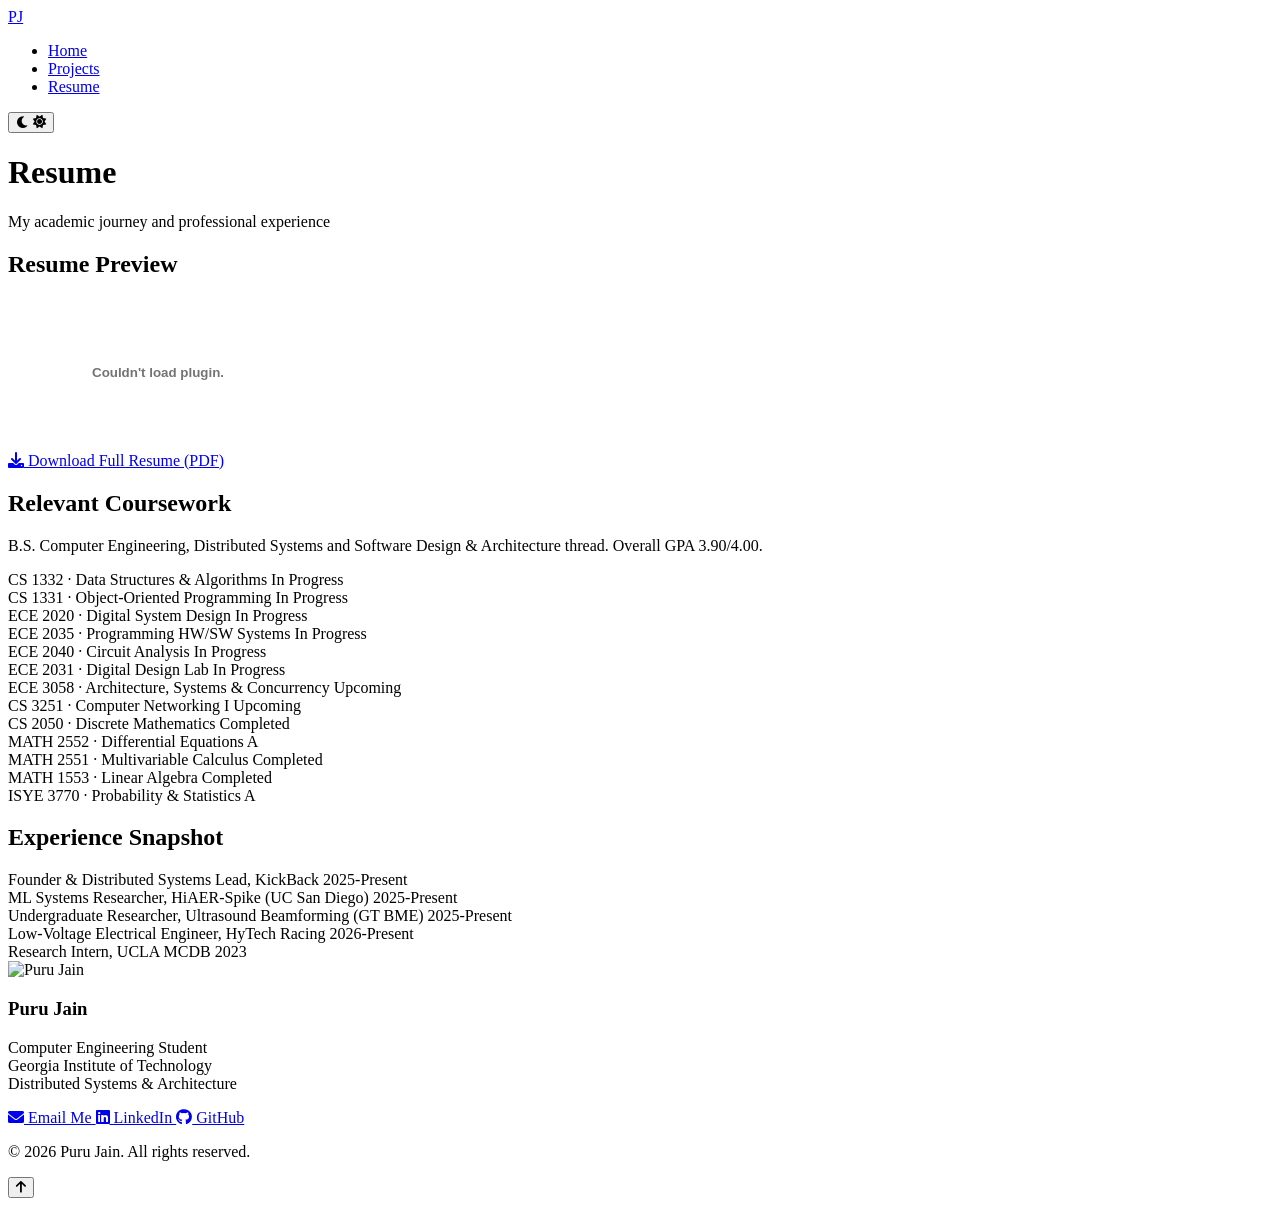
==== resume.html @ b2cdf6d4 "Add files via upload" ====
<!DOCTYPE html>
<html lang="en">
<head>
  <meta charset="UTF-8">
  <meta name="viewport" content="width=device-width, initial-scale=1.0">
  <title>Puru Jain - Resume</title>
  <link rel="preconnect" href="https://fonts.googleapis.com">
  <link rel="preconnect" href="https://fonts.gstatic.com" crossorigin>
  <link href="https://fonts.googleapis.com/css2?family=Inter:wght@400;500;600;700;800&display=swap" rel="stylesheet">
  <link rel="stylesheet" href="css/main.css">
  <link rel="stylesheet" href="css/resume.css">
  <link rel="stylesheet" href="https://cdnjs.cloudflare.com/ajax/libs/font-awesome/6.0.0-beta3/css/all.min.css">
</head>
<body>
  <div class="reading-progress"></div>

  <nav>
    <div class="nav-container">
      <a href="index.html" class="nav-logo">PJ</a>
      <ul class="nav-links">
        <li><a href="index.html">Home</a></li>
        <li><a href="projects.html">Projects</a></li>
        <li><a href="resume.html" class="active">Resume</a></li>
      </ul>
      <button class="theme-toggle" aria-label="Toggle dark mode">
        <i class="fas fa-moon"></i>
        <i class="fas fa-sun"></i>
      </button>
    </div>
  </nav>

  <header class="resume-header">
    <div class="container">
      <h1>Resume</h1>
      <p>My academic journey and professional experience</p>
    </div>
  </header>

  <div class="container resume-container">
    <main class="resume-main fade-in-up">
      <section class="resume-section">
        <h2>Resume Preview</h2>
        <div class="pdf-viewer">
          <embed src="assets/PuruJainResume.pdf#page=1" type="application/pdf" class="pdf-embed">
        </div>
        <a href="assets/PuruJainResume.pdf" download class="download-button">
          <i class="fas fa-download"></i>
          Download Full Resume (PDF)
        </a>
      </section>

      <section class="resume-section">
        <h2>Relevant Coursework</h2>
        <p class="section-note">B.S. Computer Engineering, Distributed Systems and Software Design &amp; Architecture thread. Overall GPA 3.90/4.00.</p>
        <div class="coursework-grid">
          <div class="course-item">
            <span class="course-name">CS 1332 &middot; Data Structures &amp; Algorithms</span>
            <span class="course-grade">In Progress</span>
          </div>
          <div class="course-item">
            <span class="course-name">CS 1331 &middot; Object-Oriented Programming</span>
            <span class="course-grade">In Progress</span>
          </div>
          <div class="course-item">
            <span class="course-name">ECE 2020 &middot; Digital System Design</span>
            <span class="course-grade">In Progress</span>
          </div>
          <div class="course-item">
            <span class="course-name">ECE 2035 &middot; Programming HW/SW Systems</span>
            <span class="course-grade">In Progress</span>
          </div>
          <div class="course-item">
            <span class="course-name">ECE 2040 &middot; Circuit Analysis</span>
            <span class="course-grade">In Progress</span>
          </div>
          <div class="course-item">
            <span class="course-name">ECE 2031 &middot; Digital Design Lab</span>
            <span class="course-grade">In Progress</span>
          </div>
          <div class="course-item">
            <span class="course-name">ECE 3058 &middot; Architecture, Systems &amp; Concurrency</span>
            <span class="course-grade">Upcoming</span>
          </div>
          <div class="course-item">
            <span class="course-name">CS 3251 &middot; Computer Networking I</span>
            <span class="course-grade">Upcoming</span>
          </div>
          <div class="course-item">
            <span class="course-name">CS 2050 &middot; Discrete Mathematics</span>
            <span class="course-grade">Completed</span>
          </div>
          <div class="course-item">
            <span class="course-name">MATH 2552 &middot; Differential Equations</span>
            <span class="course-grade">A</span>
          </div>
          <div class="course-item">
            <span class="course-name">MATH 2551 &middot; Multivariable Calculus</span>
            <span class="course-grade">Completed</span>
          </div>
          <div class="course-item">
            <span class="course-name">MATH 1553 &middot; Linear Algebra</span>
            <span class="course-grade">Completed</span>
          </div>
          <div class="course-item">
            <span class="course-name">ISYE 3770 &middot; Probability &amp; Statistics</span>
            <span class="course-grade">A</span>
          </div>
        </div>
      </section>

      <section class="resume-section">
        <h2>Experience Snapshot</h2>
        <div class="coursework-grid">
          <div class="course-item">
            <span class="course-name">Founder &amp; Distributed Systems Lead, KickBack</span>
            <span class="course-grade">2025-Present</span>
          </div>
          <div class="course-item">
            <span class="course-name">ML Systems Researcher, HiAER-Spike (UC San Diego)</span>
            <span class="course-grade">2025-Present</span>
          </div>
          <div class="course-item">
            <span class="course-name">Undergraduate Researcher, Ultrasound Beamforming (GT BME)</span>
            <span class="course-grade">2025-Present</span>
          </div>
          <div class="course-item">
            <span class="course-name">Low-Voltage Electrical Engineer, HyTech Racing</span>
            <span class="course-grade">2026-Present</span>
          </div>
          <div class="course-item">
            <span class="course-name">Research Intern, UCLA MCDB</span>
            <span class="course-grade">2023</span>
          </div>
        </div>
      </section>
    </main>

    <aside class="resume-sidebar">
      <div class="sidebar-card fade-in-up" style="animation-delay: 0.1s;">
        <img src="assets/avatar.svg" alt="Puru Jain" class="sidebar-image">
        <h3>Puru Jain</h3>
        <p>Computer Engineering Student<br>Georgia Institute of Technology<br>Distributed Systems &amp; Architecture</p>

        <div class="sidebar-links">
          <a href="mailto:pjain397@gatech.edu" class="sidebar-link" target="_blank">
            <i class="fas fa-envelope"></i>
            Email Me
          </a>
          <a href="https://www.linkedin.com/in/puru-jain-6693462bb" class="sidebar-link" target="_blank">
            <i class="fab fa-linkedin"></i>
            LinkedIn
          </a>
          <a href="https://github.com/purujain2006" class="sidebar-link" target="_blank">
            <i class="fab fa-github"></i>
            GitHub
          </a>
        </div>
      </div>
    </aside>
  </div>

  <footer>
    <div class="container">
      <p>&copy; 2026 Puru Jain. All rights reserved.</p>
    </div>
  </footer>

  <button class="back-to-top" aria-label="Back to top">
    <i class="fas fa-arrow-up"></i>
  </button>

  <script src="script.js"></script>
</body>
</html>
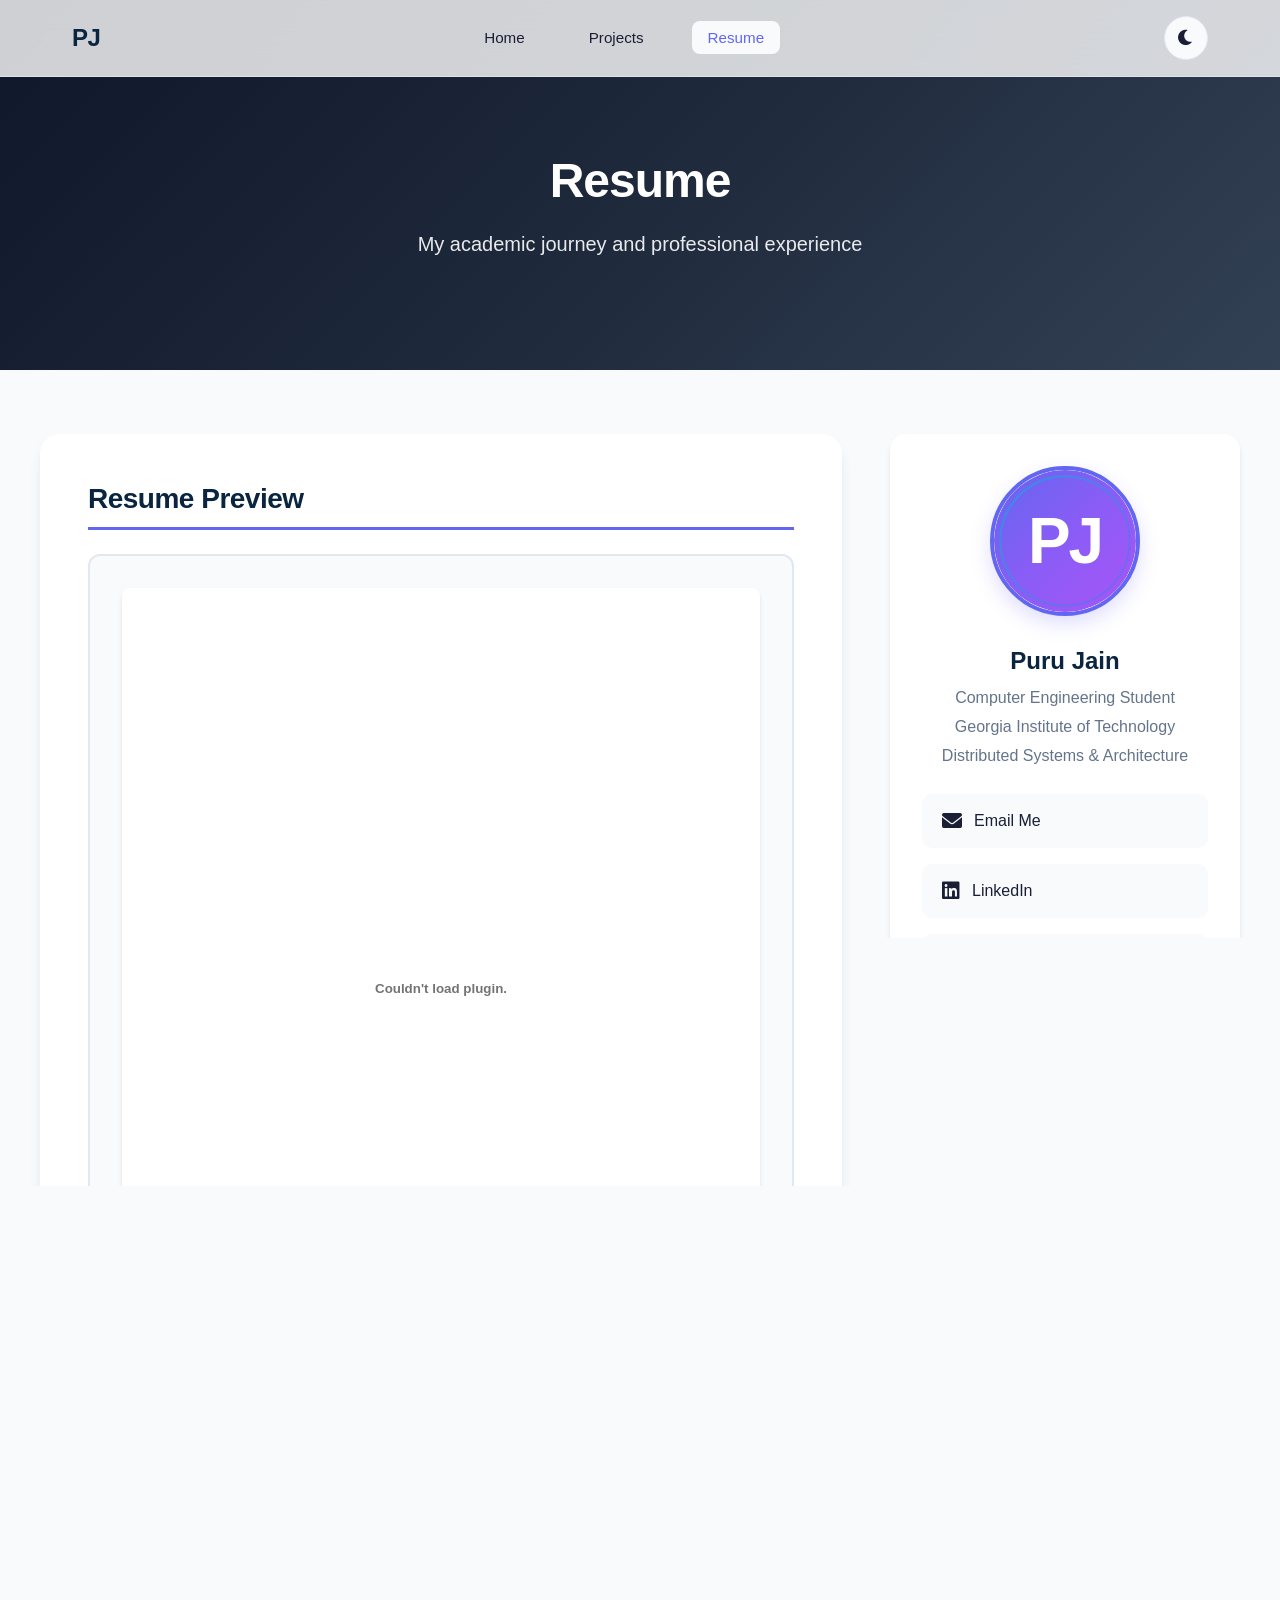
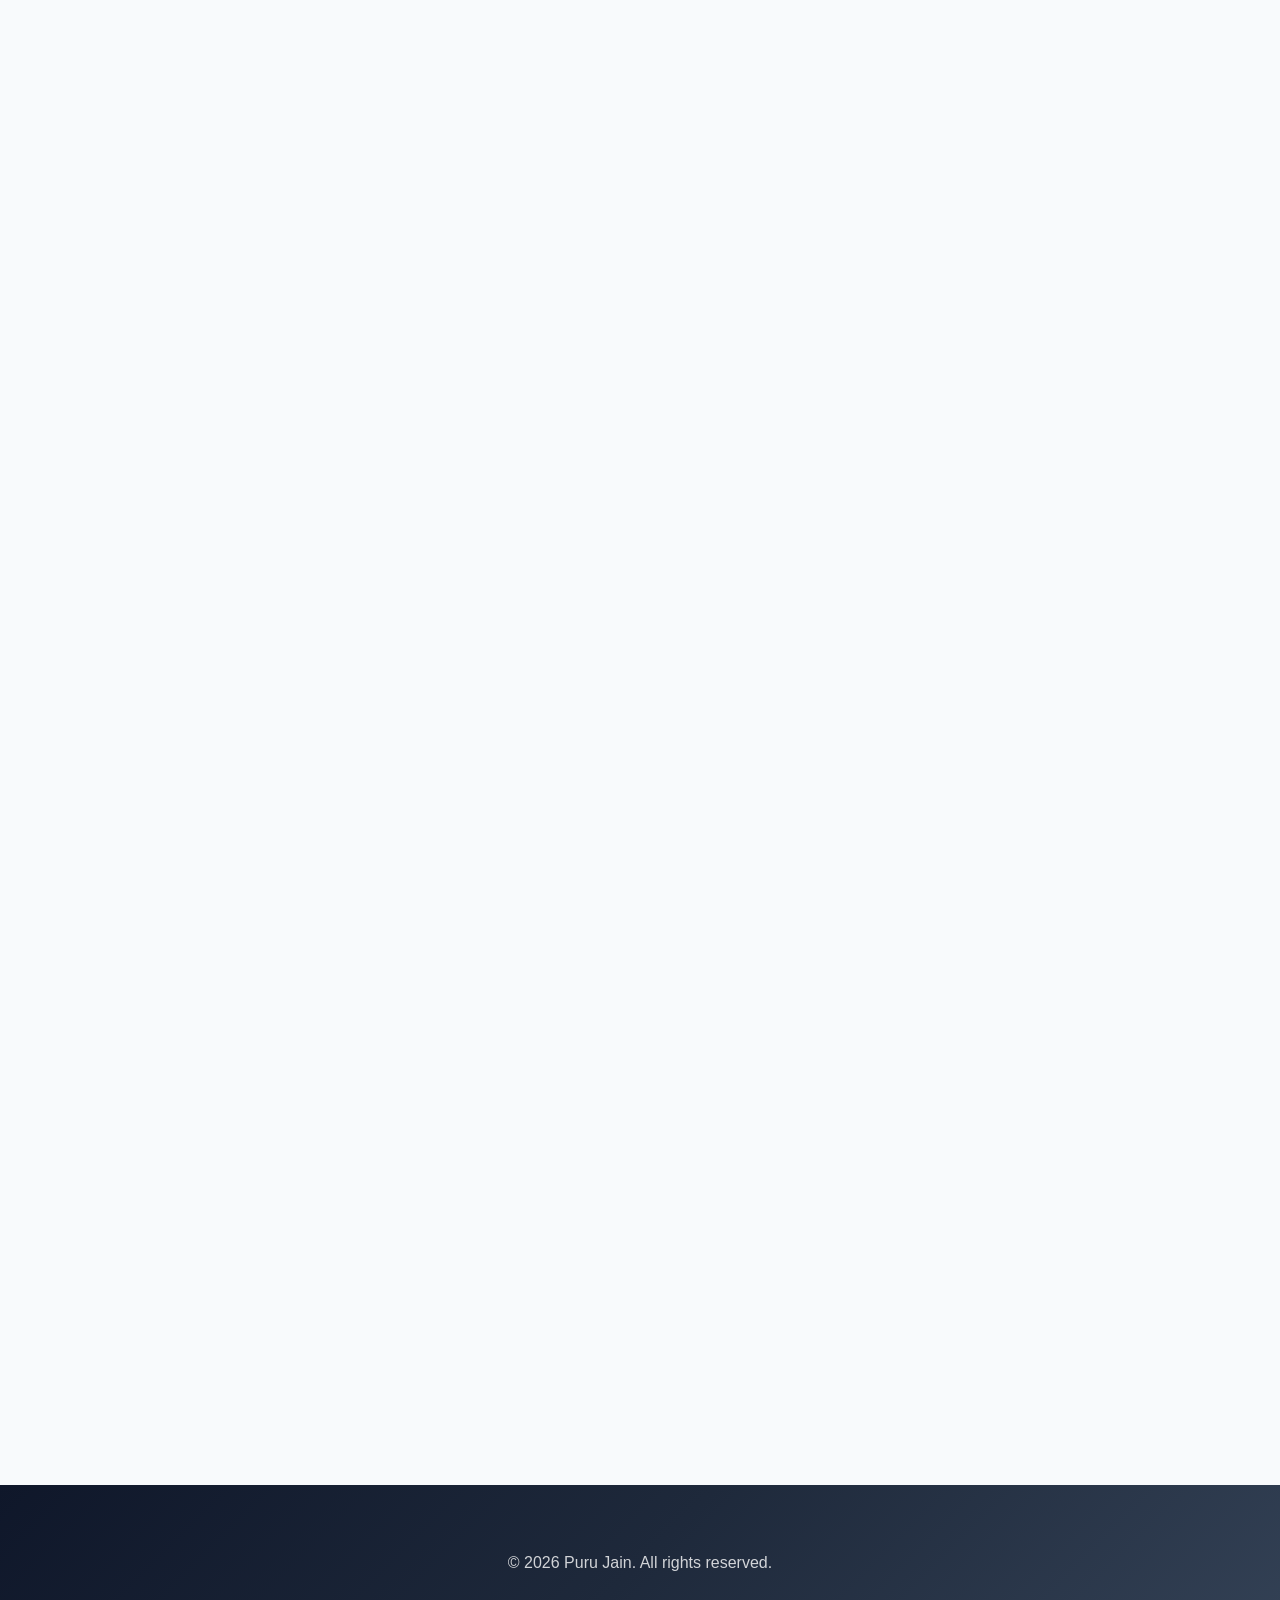
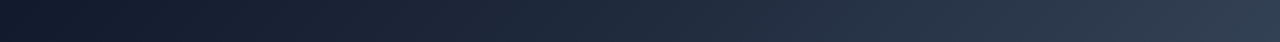
==== commit a204f92b: "Change course grades to 'Completed' Updated course grades to 'Completed' for MATH 2552 and ISYE 3770" ====
--- a/resume.html
+++ b/resume.html
@@ -91,7 +91,7 @@
           </div>
           <div class="course-item">
             <span class="course-name">MATH 2552 &middot; Differential Equations</span>
-            <span class="course-grade">A</span>
+            <span class="course-grade">Completed</span>
           </div>
           <div class="course-item">
             <span class="course-name">MATH 2551 &middot; Multivariable Calculus</span>
@@ -103,7 +103,7 @@
           </div>
           <div class="course-item">
             <span class="course-name">ISYE 3770 &middot; Probability &amp; Statistics</span>
-            <span class="course-grade">A</span>
+            <span class="course-grade">Completed</span>
           </div>
         </div>
       </section>
--- a/css/main.css
+++ b/css/main.css
@@ -0,0 +1,643 @@
+/* ==================== GLOBAL STYLES ==================== */
+* {
+  margin: 0;
+  padding: 0;
+  box-sizing: border-box;
+}
+
+:root {
+  --primary-color: #0A2540;
+  --secondary-color: #6366F1;
+  --secondary-hover: #4F46E5;
+  --accent-color: #06B6D4;
+  --accent-glow: rgba(99, 102, 241, 0.4);
+  --text-dark: #1A1F36;
+  --text-light: #64748B;
+  --background: #FFFFFF;
+  --background-light: #F8FAFC;
+  --background-card: #FFFFFF;
+  --border-color: #E2E8F0;
+  --success-color: #10B981;
+  --gradient-primary: linear-gradient(135deg, #6366F1 0%, #8B5CF6 50%, #A855F7 100%);
+  --gradient-secondary: linear-gradient(135deg, #0F172A 0%, #1E293B 50%, #334155 100%);
+  --gradient-accent: linear-gradient(135deg, #06B6D4 0%, #6366F1 100%);
+  --shadow-sm: 0 1px 2px rgba(0, 0, 0, 0.05);
+  --shadow-md: 0 4px 6px -1px rgba(0, 0, 0, 0.1), 0 2px 4px -1px rgba(0, 0, 0, 0.06);
+  --shadow-lg: 0 10px 15px -3px rgba(0, 0, 0, 0.1), 0 4px 6px -2px rgba(0, 0, 0, 0.05);
+  --shadow-xl: 0 20px 25px -5px rgba(0, 0, 0, 0.1), 0 10px 10px -5px rgba(0, 0, 0, 0.04);
+  --shadow-glow: 0 0 40px rgba(99, 102, 241, 0.15);
+  --transition: all 0.3s cubic-bezier(0.4, 0, 0.2, 1);
+  --transition-slow: all 0.5s cubic-bezier(0.4, 0, 0.2, 1);
+  --nav-bg: rgba(255, 255, 255, 0.8);
+}
+
+/* Dark Mode */
+[data-theme="dark"] {
+  --primary-color: #E2E8F0;
+  --text-dark: #F1F5F9;
+  --text-light: #94A3B8;
+  --background: #0F172A;
+  --background-light: #1E293B;
+  --background-card: #1E293B;
+  --border-color: #334155;
+  --shadow-sm: 0 1px 2px rgba(0, 0, 0, 0.3);
+  --shadow-md: 0 4px 6px -1px rgba(0, 0, 0, 0.4), 0 2px 4px -1px rgba(0, 0, 0, 0.3);
+  --shadow-lg: 0 10px 15px -3px rgba(0, 0, 0, 0.4), 0 4px 6px -2px rgba(0, 0, 0, 0.3);
+  --shadow-xl: 0 20px 25px -5px rgba(0, 0, 0, 0.5), 0 10px 10px -5px rgba(0, 0, 0, 0.3);
+  --shadow-glow: 0 0 40px rgba(99, 102, 241, 0.25);
+  --nav-bg: rgba(15, 23, 42, 0.9);
+}
+
+[data-theme="dark"] body {
+  background: var(--background);
+}
+
+[data-theme="dark"] nav {
+  background: var(--nav-bg);
+  border-bottom-color: var(--border-color);
+}
+
+[data-theme="dark"] .nav-links a {
+  color: #E2E8F0;
+}
+
+[data-theme="dark"] .nav-links a:hover,
+[data-theme="dark"] .nav-links a.active {
+  color: #A5B4FC;
+  background: rgba(99, 102, 241, 0.2);
+}
+
+[data-theme="dark"] .nav-logo {
+  color: #E2E8F0;
+}
+
+[data-theme="dark"] .project-card,
+[data-theme="dark"] .card,
+[data-theme="dark"] .filter-container,
+[data-theme="dark"] .featured-project {
+  background: var(--background-card);
+}
+
+[data-theme="dark"] .project-header {
+  background: var(--background);
+}
+
+[data-theme="dark"] .skill-tag {
+  background: rgba(99, 102, 241, 0.2);
+  border-color: rgba(99, 102, 241, 0.3);
+}
+
+[data-theme="dark"] .project-link {
+  background: rgba(99, 102, 241, 0.2);
+  border-color: rgba(99, 102, 241, 0.3);
+}
+
+[data-theme="dark"] .filter-btn {
+  background: var(--background);
+  color: var(--text-light);
+}
+
+[data-theme="dark"] .filter-btn:hover {
+  background: rgba(99, 102, 241, 0.2);
+}
+
+[data-theme="dark"] .section-divider span {
+  background: var(--background);
+}
+
+[data-theme="dark"] .about-skills-section {
+  background: var(--background);
+}
+
+[data-theme="dark"] .skill-item {
+  background: var(--background-card);
+}
+
+[data-theme="dark"] .about-content h3,
+[data-theme="dark"] .skills-content h3,
+[data-theme="dark"] .section-title {
+  color: var(--text-dark);
+}
+
+[data-theme="dark"] .detail-section li::before {
+  background: var(--secondary-color);
+}
+
+[data-theme="dark"] .project-image-full {
+  background: var(--background);
+}
+
+html {
+  scroll-behavior: smooth;
+  font-size: 16px;
+}
+
+body {
+  font-family: 'Inter', -apple-system, BlinkMacSystemFont, 'Segoe UI', sans-serif;
+  line-height: 1.6;
+  color: var(--text-dark);
+  background: var(--background-light);
+  overflow-x: hidden;
+}
+
+/* Scroll reveal animation base */
+.reveal {
+  opacity: 0;
+  transform: translateY(30px);
+  transition: opacity 0.6s ease-out, transform 0.6s ease-out;
+}
+
+.reveal.active {
+  opacity: 1;
+  transform: translateY(0);
+}
+
+/* ==================== READING PROGRESS BAR ==================== */
+.reading-progress {
+  position: fixed;
+  top: 0;
+  left: 0;
+  width: 0%;
+  height: 3px;
+  background: var(--gradient-primary);
+  z-index: 1001;
+  transition: width 0.1s ease-out;
+  box-shadow: 0 0 10px rgba(99, 102, 241, 0.5);
+}
+
+/* ==================== NAVIGATION ==================== */
+nav {
+  position: fixed;
+  top: 0;
+  left: 0;
+  right: 0;
+  background: rgba(255, 255, 255, 0.8);
+  backdrop-filter: blur(20px);
+  -webkit-backdrop-filter: blur(20px);
+  border-bottom: 1px solid rgba(226, 232, 240, 0.8);
+  z-index: 1000;
+  transition: var(--transition);
+}
+
+nav.scrolled {
+  background: rgba(255, 255, 255, 0.95);
+  box-shadow: var(--shadow-md);
+}
+
+.nav-container {
+  max-width: 1200px;
+  margin: 0 auto;
+  padding: 1rem 2rem;
+  display: flex;
+  justify-content: space-between;
+  align-items: center;
+}
+
+.nav-logo {
+  font-size: 1.5rem;
+  font-weight: 700;
+  color: var(--primary-color);
+  text-decoration: none;
+  letter-spacing: -0.5px;
+}
+
+.nav-links {
+  display: flex;
+  list-style: none;
+  gap: 2rem;
+  align-items: center;
+}
+
+.nav-links a {
+  color: var(--text-dark);
+  text-decoration: none;
+  font-weight: 500;
+  font-size: 0.95rem;
+  padding: 0.5rem 1rem;
+  border-radius: 8px;
+  transition: var(--transition);
+  position: relative;
+}
+
+.nav-links a:hover {
+  color: var(--secondary-color);
+  background: var(--background-light);
+}
+
+.nav-links a.active {
+  color: var(--secondary-color);
+  background: var(--background-light);
+}
+
+/* ==================== TYPOGRAPHY ==================== */
+h1, h2, h3, h4, h5, h6 {
+  color: var(--text-dark);
+  line-height: 1.2;
+  font-weight: 700;
+  margin-bottom: 1rem;
+}
+
+h1 {
+  font-size: 3rem;
+  letter-spacing: -1px;
+}
+
+h2 {
+  font-size: 2.25rem;
+  letter-spacing: -0.5px;
+}
+
+h3 {
+  font-size: 1.75rem;
+}
+
+p {
+  color: var(--text-light);
+  line-height: 1.8;
+  margin-bottom: 1rem;
+}
+
+strong {
+  color: var(--text-dark);
+  font-weight: 600;
+}
+
+/* ==================== LAYOUT ==================== */
+.container {
+  max-width: 1200px;
+  margin: 0 auto;
+  padding: 2rem;
+}
+
+.section {
+  padding: 4rem 0;
+}
+
+/* ==================== BUTTONS ==================== */
+.btn {
+  display: inline-flex;
+  align-items: center;
+  gap: 0.5rem;
+  padding: 0.875rem 1.75rem;
+  border-radius: 12px;
+  font-weight: 600;
+  font-size: 0.95rem;
+  text-decoration: none;
+  transition: var(--transition);
+  cursor: pointer;
+  border: none;
+  outline: none;
+  position: relative;
+  overflow: hidden;
+}
+
+.btn-primary {
+  background: var(--gradient-primary);
+  color: white;
+  box-shadow: 0 4px 15px rgba(99, 102, 241, 0.4);
+}
+
+.btn-primary:hover {
+  transform: translateY(-2px);
+  box-shadow: 0 8px 25px rgba(99, 102, 241, 0.5);
+}
+
+.btn-primary::after {
+  content: '';
+  position: absolute;
+  top: 0;
+  left: -100%;
+  width: 100%;
+  height: 100%;
+  background: linear-gradient(90deg, transparent, rgba(255,255,255,0.2), transparent);
+  transition: 0.5s;
+}
+
+.btn-primary:hover::after {
+  left: 100%;
+}
+
+.btn-secondary {
+  background: white;
+  color: var(--secondary-color);
+  border: 2px solid var(--secondary-color);
+}
+
+.btn-secondary:hover {
+  background: var(--secondary-color);
+  color: white;
+  transform: translateY(-2px);
+  box-shadow: 0 4px 15px rgba(99, 102, 241, 0.3);
+}
+
+/* ==================== CARDS ==================== */
+.card {
+  background: white;
+  border-radius: 20px;
+  padding: 2rem;
+  box-shadow: var(--shadow-md);
+  transition: var(--transition);
+  border: 1px solid var(--border-color);
+  position: relative;
+}
+
+.card::before {
+  content: '';
+  position: absolute;
+  inset: 0;
+  border-radius: 20px;
+  padding: 2px;
+  background: linear-gradient(135deg, transparent, transparent);
+  -webkit-mask: linear-gradient(#fff 0 0) content-box, linear-gradient(#fff 0 0);
+  mask: linear-gradient(#fff 0 0) content-box, linear-gradient(#fff 0 0);
+  -webkit-mask-composite: xor;
+  mask-composite: exclude;
+  opacity: 0;
+  transition: var(--transition);
+}
+
+.card:hover {
+  transform: translateY(-8px);
+  box-shadow: var(--shadow-xl), var(--shadow-glow);
+}
+
+.card:hover::before {
+  background: var(--gradient-primary);
+  opacity: 1;
+}
+
+/* ==================== ANIMATIONS ==================== */
+@keyframes fadeInUp {
+  from {
+    opacity: 0;
+    transform: translateY(30px);
+  }
+  to {
+    opacity: 1;
+    transform: translateY(0);
+  }
+}
+
+@keyframes fadeIn {
+  from {
+    opacity: 0;
+  }
+  to {
+    opacity: 1;
+  }
+}
+
+@keyframes slideInLeft {
+  from {
+    opacity: 0;
+    transform: translateX(-30px);
+  }
+  to {
+    opacity: 1;
+    transform: translateX(0);
+  }
+}
+
+.fade-in {
+  animation: fadeIn 0.6s ease-out forwards;
+}
+
+.fade-in-up {
+  animation: fadeInUp 0.8s ease-out forwards;
+}
+
+.slide-in-left {
+  animation: slideInLeft 0.8s ease-out forwards;
+}
+
+/* ==================== 3D TILT EFFECT ==================== */
+.tilt-card {
+  transform-style: preserve-3d;
+  perspective: 1000px;
+}
+
+.tilt-card .tilt-inner {
+  transition: transform 0.1s ease-out;
+}
+
+/* ==================== TECH STACK GRID ==================== */
+.tech-stack-section {
+  padding: 4rem 0;
+  background: var(--background-light);
+}
+
+.tech-stack-grid {
+  display: grid;
+  grid-template-columns: repeat(auto-fill, minmax(80px, 100px));
+  gap: 1rem;
+  margin-top: 1rem;
+}
+
+.tech-item {
+  display: flex;
+  flex-direction: column;
+  align-items: center;
+  gap: 0.5rem;
+  padding: 1.25rem 1rem;
+  background: var(--background-card);
+  border-radius: 12px;
+  border: 1px solid var(--border-color);
+  transition: var(--transition);
+  cursor: default;
+}
+
+.tech-item:hover {
+  transform: translateY(-5px);
+  box-shadow: var(--shadow-lg);
+  border-color: var(--secondary-color);
+}
+
+.tech-item img {
+  width: 40px;
+  height: 40px;
+  object-fit: contain;
+  filter: grayscale(20%);
+  transition: var(--transition);
+}
+
+.tech-item:hover img {
+  filter: grayscale(0%);
+  transform: scale(1.1);
+}
+
+.tech-item span {
+  font-size: 0.7rem;
+  font-weight: 600;
+  color: var(--text-light);
+  text-align: center;
+  line-height: 1.2;
+}
+
+/* Text-based tech icons for tools without standard icons */
+.tech-icon-placeholder {
+  width: 40px;
+  height: 40px;
+  border-radius: 8px;
+  display: flex;
+  align-items: center;
+  justify-content: center;
+  font-weight: 800;
+  font-size: 1rem;
+  color: white;
+  text-shadow: 0 1px 2px rgba(0,0,0,0.2);
+  transition: var(--transition);
+}
+
+.tech-item:hover .tech-icon-placeholder {
+  transform: scale(1.1);
+  box-shadow: 0 4px 12px rgba(0,0,0,0.2);
+}
+
+[data-theme="dark"] .tech-item {
+  background: var(--background-card);
+}
+
+[data-theme="dark"] .tech-item img {
+  filter: grayscale(20%) brightness(1.1);
+}
+
+[data-theme="dark"] .tech-stack-section {
+  background: var(--background);
+}
+
+/* ==================== DARK MODE TOGGLE ==================== */
+.theme-toggle {
+  background: var(--background-light);
+  border: 1px solid var(--border-color);
+  width: 44px;
+  height: 44px;
+  border-radius: 50%;
+  cursor: pointer;
+  display: flex;
+  align-items: center;
+  justify-content: center;
+  font-size: 1.1rem;
+  color: var(--text-dark);
+  transition: var(--transition);
+  margin-left: 1rem;
+}
+
+.theme-toggle:hover {
+  background: var(--secondary-color);
+  color: white;
+  transform: rotate(15deg);
+}
+
+.theme-toggle .fa-sun {
+  display: none;
+}
+
+[data-theme="dark"] .theme-toggle .fa-moon {
+  display: none;
+}
+
+[data-theme="dark"] .theme-toggle .fa-sun {
+  display: block;
+  color: #FCD34D;
+}
+
+/* ==================== BACK TO TOP BUTTON ==================== */
+.back-to-top {
+  position: fixed;
+  bottom: 30px;
+  right: 30px;
+  width: 50px;
+  height: 50px;
+  background: var(--gradient-primary);
+  color: white;
+  border: none;
+  border-radius: 50%;
+  cursor: pointer;
+  font-size: 1.25rem;
+  display: flex;
+  align-items: center;
+  justify-content: center;
+  box-shadow: 0 4px 15px rgba(99, 102, 241, 0.4);
+  opacity: 0;
+  visibility: hidden;
+  transform: translateY(20px);
+  transition: var(--transition);
+  z-index: 999;
+}
+
+.back-to-top.visible {
+  opacity: 1;
+  visibility: visible;
+  transform: translateY(0);
+}
+
+.back-to-top:hover {
+  transform: translateY(-5px);
+  box-shadow: 0 8px 25px rgba(99, 102, 241, 0.5);
+}
+
+/* ==================== TYPED TEXT CURSOR ==================== */
+.typed-cursor {
+  font-weight: 300;
+  animation: blink 1s infinite;
+}
+
+@keyframes blink {
+  0%, 100% { opacity: 1; }
+  50% { opacity: 0; }
+}
+
+/* ==================== FOOTER ==================== */
+footer {
+  background: var(--gradient-secondary);
+  color: white;
+  padding: 2rem 0;
+  text-align: center;
+  margin-top: 0;
+}
+
+[data-theme="dark"] footer {
+  background: #0F172A;
+  border-top: 1px solid var(--border-color);
+}
+
+footer p {
+  color: rgba(255, 255, 255, 0.8);
+  margin: 0;
+}
+
+/* ==================== RESPONSIVE ==================== */
+@media (max-width: 768px) {
+  h1 {
+    font-size: 2rem;
+  }
+
+  h2 {
+    font-size: 1.75rem;
+  }
+
+  h3 {
+    font-size: 1.5rem;
+  }
+
+  .nav-container {
+    padding: 1rem;
+  }
+
+  .nav-links {
+    gap: 1rem;
+  }
+
+  .nav-links a {
+    padding: 0.5rem 0.75rem;
+    font-size: 0.9rem;
+  }
+
+  .container {
+    padding: 1rem;
+  }
+
+  .section {
+    padding: 2rem 0;
+  }
+}
--- a/css/resume.css
+++ b/css/resume.css
@@ -0,0 +1,277 @@
+/* ==================== RESUME PAGE ==================== */
+.resume-header {
+  padding: 120px 0 60px;
+  background: var(--gradient-secondary);
+  color: white;
+  text-align: center;
+}
+
+.resume-header h1 {
+  color: white;
+  font-size: 3rem;
+  margin-bottom: 1rem;
+}
+
+.resume-header p {
+  color: rgba(255, 255, 255, 0.9);
+  font-size: 1.25rem;
+}
+
+/* ==================== RESUME LAYOUT ==================== */
+.resume-container {
+  padding: 4rem 0;
+  display: grid;
+  grid-template-columns: 1fr 350px;
+  gap: 3rem;
+  align-items: start;
+}
+
+.resume-main {
+  background: white;
+  border-radius: 20px;
+  padding: 3rem;
+  box-shadow: var(--shadow-lg);
+}
+
+.resume-section {
+  margin-bottom: 3rem;
+}
+
+.resume-section:last-child {
+  margin-bottom: 0;
+}
+
+.resume-section h2 {
+  color: var(--primary-color);
+  font-size: 1.75rem;
+  margin-bottom: 1.5rem;
+  padding-bottom: 0.75rem;
+  border-bottom: 3px solid var(--secondary-color);
+}
+
+.resume-section h3 {
+  color: var(--text-dark);
+  font-size: 1.25rem;
+  margin-bottom: 0.5rem;
+}
+
+/* ==================== PDF VIEWER ==================== */
+.pdf-viewer {
+  background: var(--background-light);
+  border-radius: 12px;
+  padding: 2rem;
+  margin-bottom: 2rem;
+  border: 2px solid var(--border-color);
+}
+
+.pdf-embed {
+  width: 100%;
+  height: 800px;
+  border: none;
+  border-radius: 8px;
+  background: white;
+  box-shadow: var(--shadow-md);
+}
+
+.download-button {
+  display: inline-flex;
+  align-items: center;
+  gap: 0.75rem;
+  background: var(--secondary-color);
+  color: white;
+  padding: 1rem 2rem;
+  border-radius: 12px;
+  text-decoration: none;
+  font-weight: 600;
+  font-size: 1rem;
+  transition: var(--transition);
+  box-shadow: 0 4px 12px rgba(99, 91, 255, 0.3);
+  margin-top: 1rem;
+}
+
+.download-button:hover {
+  background: #5248e5;
+  transform: translateY(-3px);
+  box-shadow: 0 6px 20px rgba(99, 91, 255, 0.4);
+}
+
+.download-button i {
+  font-size: 1.25rem;
+}
+
+/* ==================== COURSEWORK ==================== */
+.coursework-grid {
+  display: grid;
+  grid-template-columns: repeat(auto-fill, minmax(250px, 1fr));
+  gap: 1rem;
+  margin-top: 1rem;
+}
+
+.course-item {
+  padding: 1rem 1.5rem;
+  background: var(--background-light);
+  border-radius: 10px;
+  border-left: 3px solid var(--secondary-color);
+  transition: var(--transition);
+}
+
+.course-item:hover {
+  transform: translateX(5px);
+  background: white;
+  box-shadow: var(--shadow-sm);
+}
+
+.course-name {
+  font-weight: 600;
+  color: var(--text-dark);
+  display: block;
+  margin-bottom: 0.25rem;
+}
+
+.course-grade {
+  color: var(--success-color);
+  font-weight: 700;
+  font-size: 0.9rem;
+}
+
+/* ==================== SIDEBAR ==================== */
+.resume-sidebar {
+  position: sticky;
+  top: 100px;
+}
+
+.sidebar-card {
+  background: white;
+  border-radius: 16px;
+  padding: 2rem;
+  box-shadow: var(--shadow-md);
+  text-align: center;
+  margin-bottom: 2rem;
+}
+
+.sidebar-image {
+  width: 150px;
+  height: 150px;
+  border-radius: 50%;
+  border: 4px solid var(--secondary-color);
+  margin: 0 auto 1.5rem;
+  object-fit: cover;
+  box-shadow: 0 8px 20px rgba(99, 91, 255, 0.2);
+}
+
+.sidebar-card h3 {
+  color: var(--primary-color);
+  font-size: 1.5rem;
+  margin-bottom: 0.5rem;
+}
+
+.sidebar-card p {
+  color: var(--text-light);
+  margin-bottom: 1.5rem;
+}
+
+.sidebar-links {
+  display: flex;
+  flex-direction: column;
+  gap: 1rem;
+}
+
+.sidebar-link {
+  display: flex;
+  align-items: center;
+  gap: 0.75rem;
+  padding: 0.875rem 1.25rem;
+  background: var(--background-light);
+  color: var(--text-dark);
+  text-decoration: none;
+  border-radius: 10px;
+  transition: var(--transition);
+  font-weight: 500;
+}
+
+.sidebar-link:hover {
+  background: var(--secondary-color);
+  color: white;
+  transform: translateX(5px);
+}
+
+.sidebar-link i {
+  font-size: 1.25rem;
+}
+
+/* ==================== STATS CARD ==================== */
+.stats-card {
+  background: var(--gradient-primary);
+  color: white;
+  border-radius: 16px;
+  padding: 2rem;
+  text-align: center;
+}
+
+.stat-item {
+  margin-bottom: 1.5rem;
+}
+
+.stat-item:last-child {
+  margin-bottom: 0;
+}
+
+.stat-number {
+  font-size: 2.5rem;
+  font-weight: 700;
+  display: block;
+  margin-bottom: 0.5rem;
+}
+
+.stat-label {
+  color: rgba(255, 255, 255, 0.9);
+  font-size: 0.95rem;
+}
+
+/* ==================== RESPONSIVE ==================== */
+@media (max-width: 1024px) {
+  .resume-container {
+    grid-template-columns: 1fr;
+  }
+
+  .resume-sidebar {
+    position: static;
+    display: grid;
+    grid-template-columns: repeat(auto-fit, minmax(280px, 1fr));
+    gap: 2rem;
+  }
+}
+
+@media (max-width: 768px) {
+  .resume-header {
+    padding: 100px 0 40px;
+  }
+
+  .resume-header h1 {
+    font-size: 2rem;
+  }
+
+  .resume-main {
+    padding: 2rem 1.5rem;
+  }
+
+  .pdf-embed {
+    height: 600px;
+  }
+
+  .coursework-grid {
+    grid-template-columns: 1fr;
+  }
+
+  .resume-sidebar {
+    grid-template-columns: 1fr;
+  }
+}
+
+/* ==================== SECTION NOTE ==================== */
+.section-note {
+  color: var(--text-light);
+  font-size: 0.95rem;
+  line-height: 1.6;
+  margin: -0.25rem 0 1.5rem;
+}
